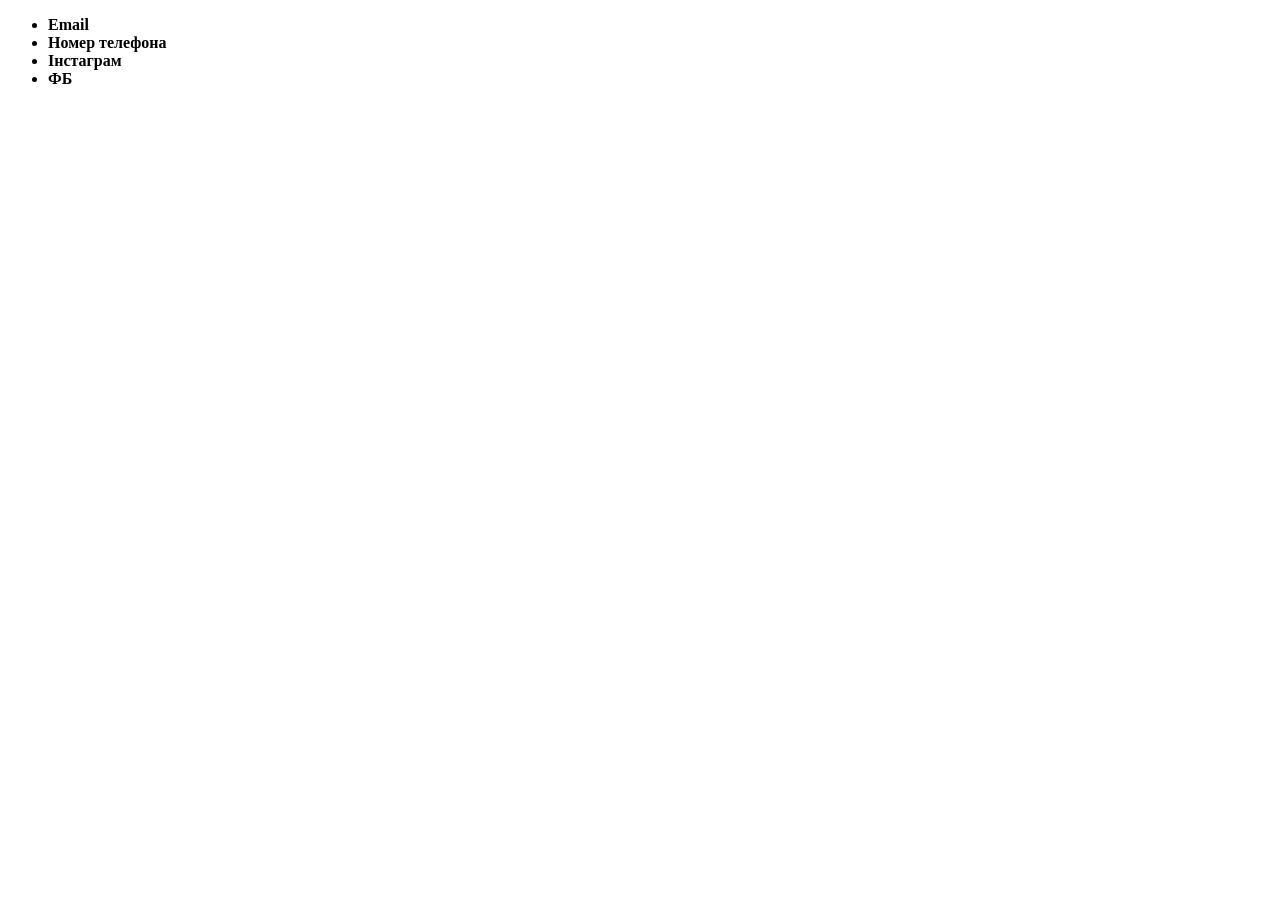
==== Homeworks/Site/pages/contacts.html @ f211067e "Added site structure and images" ====
<!DOCTYPE html>
<html>
<head>
    <meta charset='utf-8'>
    <meta http-equiv='X-UA-Compatible' content='IE=edge'>
    <ul><li><b>Email</li><li>Номер телефона</li><li>Інстаграм</li><li>ФБ</li></b></ul>
    <meta name='viewport' content='width=device-width, initial-scale=1'>
    <link rel='stylesheet' type='text/css' media='screen' href='main.css'>
    <script src='main.js'></script>
</head>
<body>
  </body>
</html>
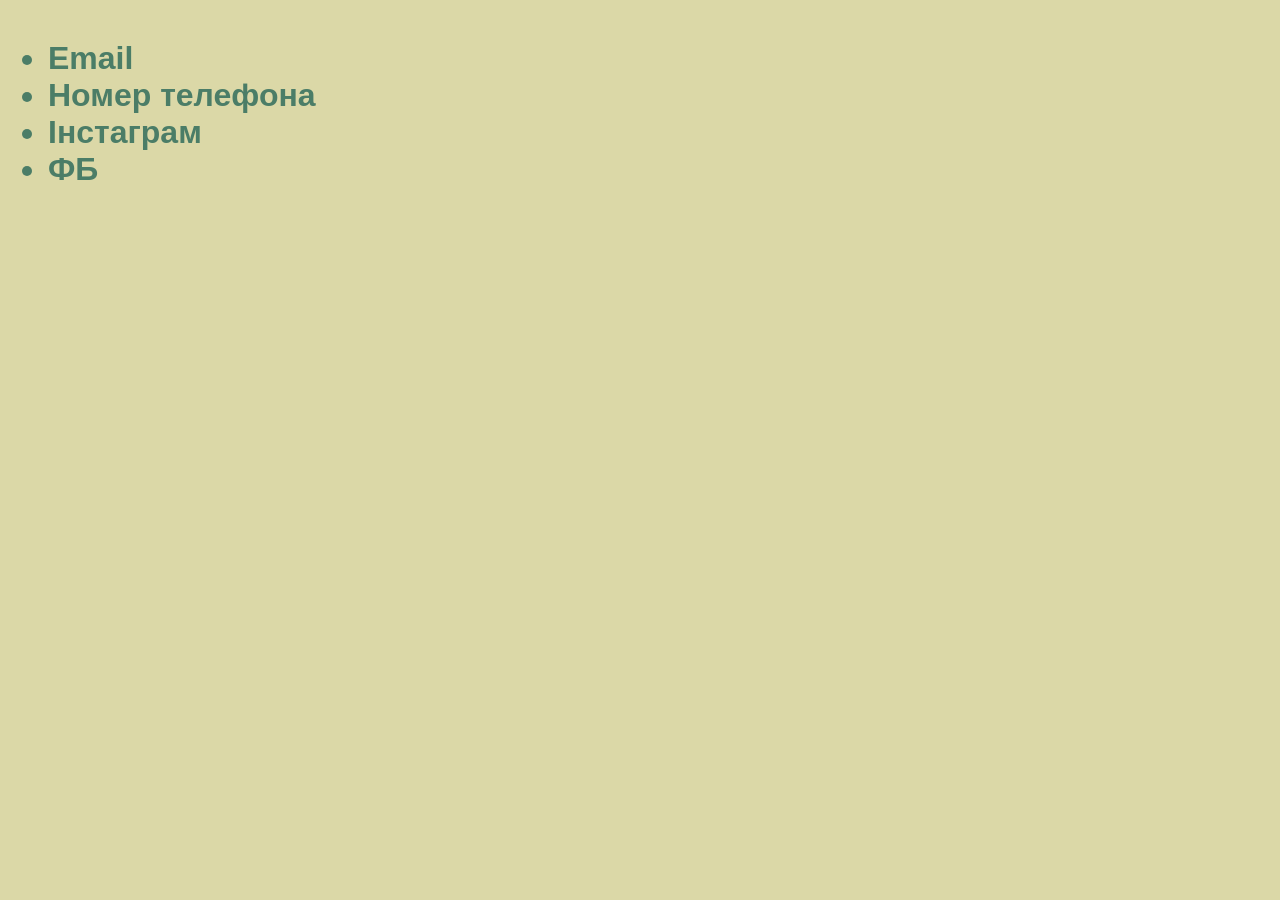
==== commit 95544946: "added CSS file, updated site code" ====
--- a/Homeworks/Site/pages/contacts.html
+++ b/Homeworks/Site/pages/contacts.html
@@ -2,11 +2,13 @@
 <html>
 <head>
     <meta charset='utf-8'>
+     <link rel='stylesheet' type='text/css' media='screen' href='../styles.css'>
     <meta http-equiv='X-UA-Compatible' content='IE=edge'>
+    <div class="contactls">
     <ul><li><b>Email</li><li>Номер телефона</li><li>Інстаграм</li><li>ФБ</li></b></ul>
+       </div>
     <meta name='viewport' content='width=device-width, initial-scale=1'>
-    <link rel='stylesheet' type='text/css' media='screen' href='main.css'>
-    <script src='main.js'></script>
+        <script src='main.js'></script>
 </head>
 <body>
   </body>
--- a/Homeworks/Site/styles.css
+++ b/Homeworks/Site/styles.css
@@ -0,0 +1,39 @@
+body {
+			color: rgb(75, 125, 103);
+			font-family:'Franklin Gothic Medium', 'Arial Narrow', Arial, sans-serif;
+			font-size:xx-large;
+			text-align: center;
+			background-color: rgb(219, 216, 167);
+		}
+		h1 {
+font-size: 64px;
+				}
+				.contacts {
+					background-color: #817c15;
+					padding: 10px 20px;
+					display: flex;
+  justify-content: center; 
+  align-items: center; 
+					margin-bottom: 20px;
+					border-radius: 15px;
+					box-shadow: 0 8px 16px rgba(0, 0, 0, 0.1);
+					display: flex;
+					gap: 20px;
+					align-items: center; 
+				}
+				.contacts a {
+					color: white;
+										text-decoration: dotted;
+					font-weight: bold;
+					transition: background-color 0.3s;
+				}
+				.contacts a:hover {	
+					background-color: #00cc25;
+				}
+				.contactls {
+					display: flex;
+					text-align: left;
+  justify-content: left; 
+  align-items: left; 
+				}
+			
